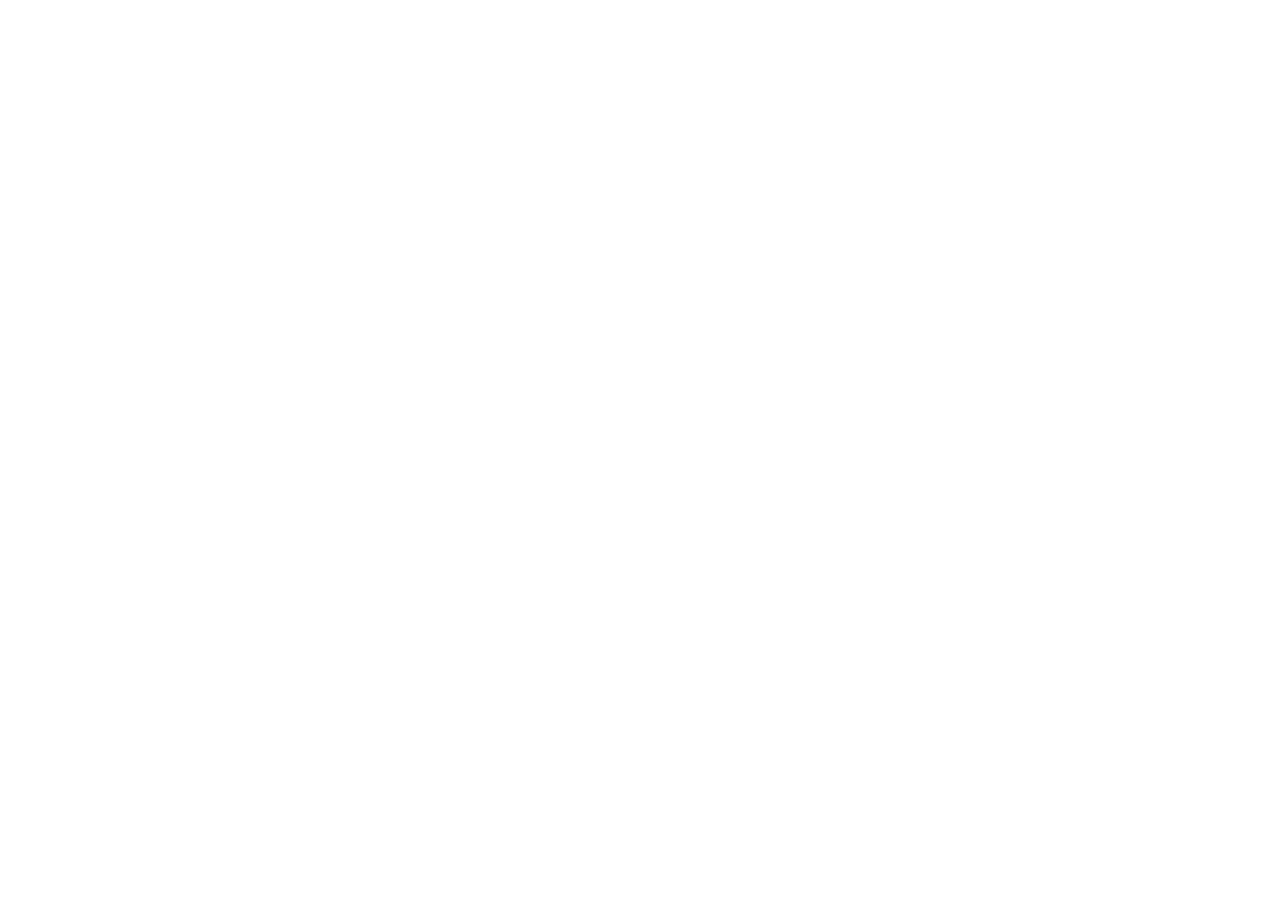
==== index.html @ fbc5028f "primeiro commit" ====
<!DOCTYPE html>
<html lang="en">
<head>
    <meta charset="UTF-8">
    <meta name="viewport" content="width=device-width, initial-scale=1.0">
    <title>Document</title>
</head>
<body>
    
</body>
</html>
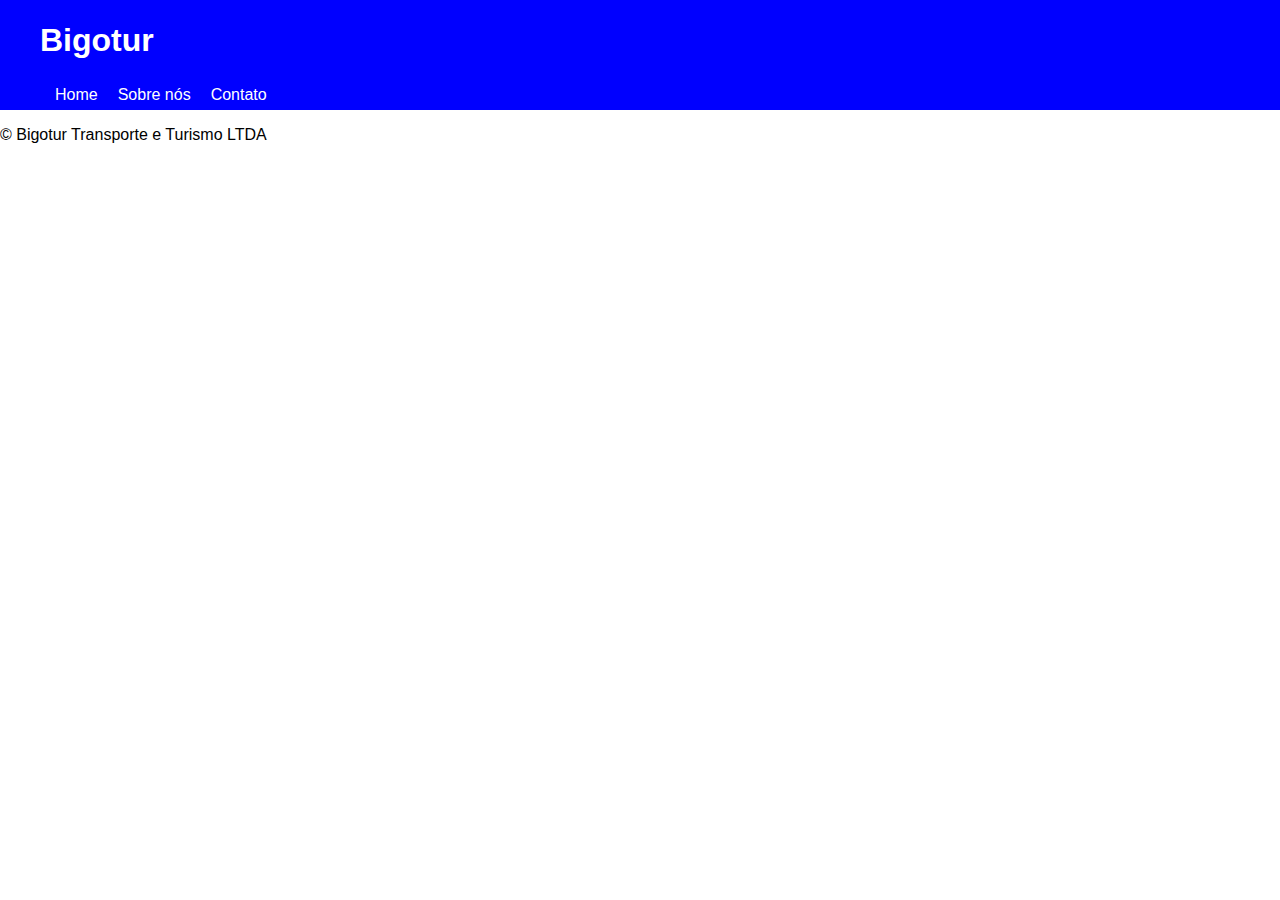
==== commit 3ba5ea6d: "segundo commit" ====
--- a/index.html
+++ b/index.html
@@ -1,11 +1,27 @@
 <!DOCTYPE html>
-<html lang="en">
+<html lang="pt-BR">
 <head>
     <meta charset="UTF-8">
-    <meta name="viewport" content="width=device-width, initial-scale=1.0">
-    <title>Document</title>
+    <title>Bigotur Transporte e Turismo</title>
+    <link rel="stylesheet" type="text/css" href="style.css">
+    <script src="script.js" defer></script>
 </head>
 <body>
+    <header>
+        <h1>Bigotur</h1>
+        <nav>
+            <ul>
+                <li><a href="index.html" onclick="redirecionarPagina('Home')">Home</a></li>
+                <li><a href="sobre.html" onclick="redirecionarPagina('Sobre nós')">Sobre nós</a></li>
+                <li><a href="contato.html" onclick="redirecionarPagina('Contato')">Contato</a></li>
+            </ul>
+        </nav>
+    </header>
+
+    <section
     
+    <footer>
+        <p>&copy; Bigotur Transporte e Turismo LTDA</p>
+    </footer>
 </body>
-</html>+</html>
--- a/style.css
+++ b/style.css
@@ -0,0 +1,48 @@
+body {
+    font-family: 'Arial', sans-serif;
+    margin: 0;
+    padding: 0;
+}
+
+header {
+    background-color: blue;
+    color: rgb(255, 255, 255);
+    padding: 1px;
+    text-align: left;
+    padding-left: 40px;
+}
+
+nav {
+    display: flex;
+    justify-content: flex-start;
+    background-color: blue;
+    padding: 5px;
+}
+
+nav ul {
+    list-style: none;
+    display: flex;
+    margin: 0;
+    padding: 0;
+}
+
+nav ul li {
+    margin: 0 10px;
+}
+
+nav a {
+    color: rgb(255, 255, 255);
+    text-decoration: none;
+}
+
+nav a:hover {
+    text-decoration: underline;
+}
+
+footer {
+    background-color: #b3afaf;
+    color: white;
+    text-align: center;
+    padding: 10px;
+    margin-top: auto;
+}
